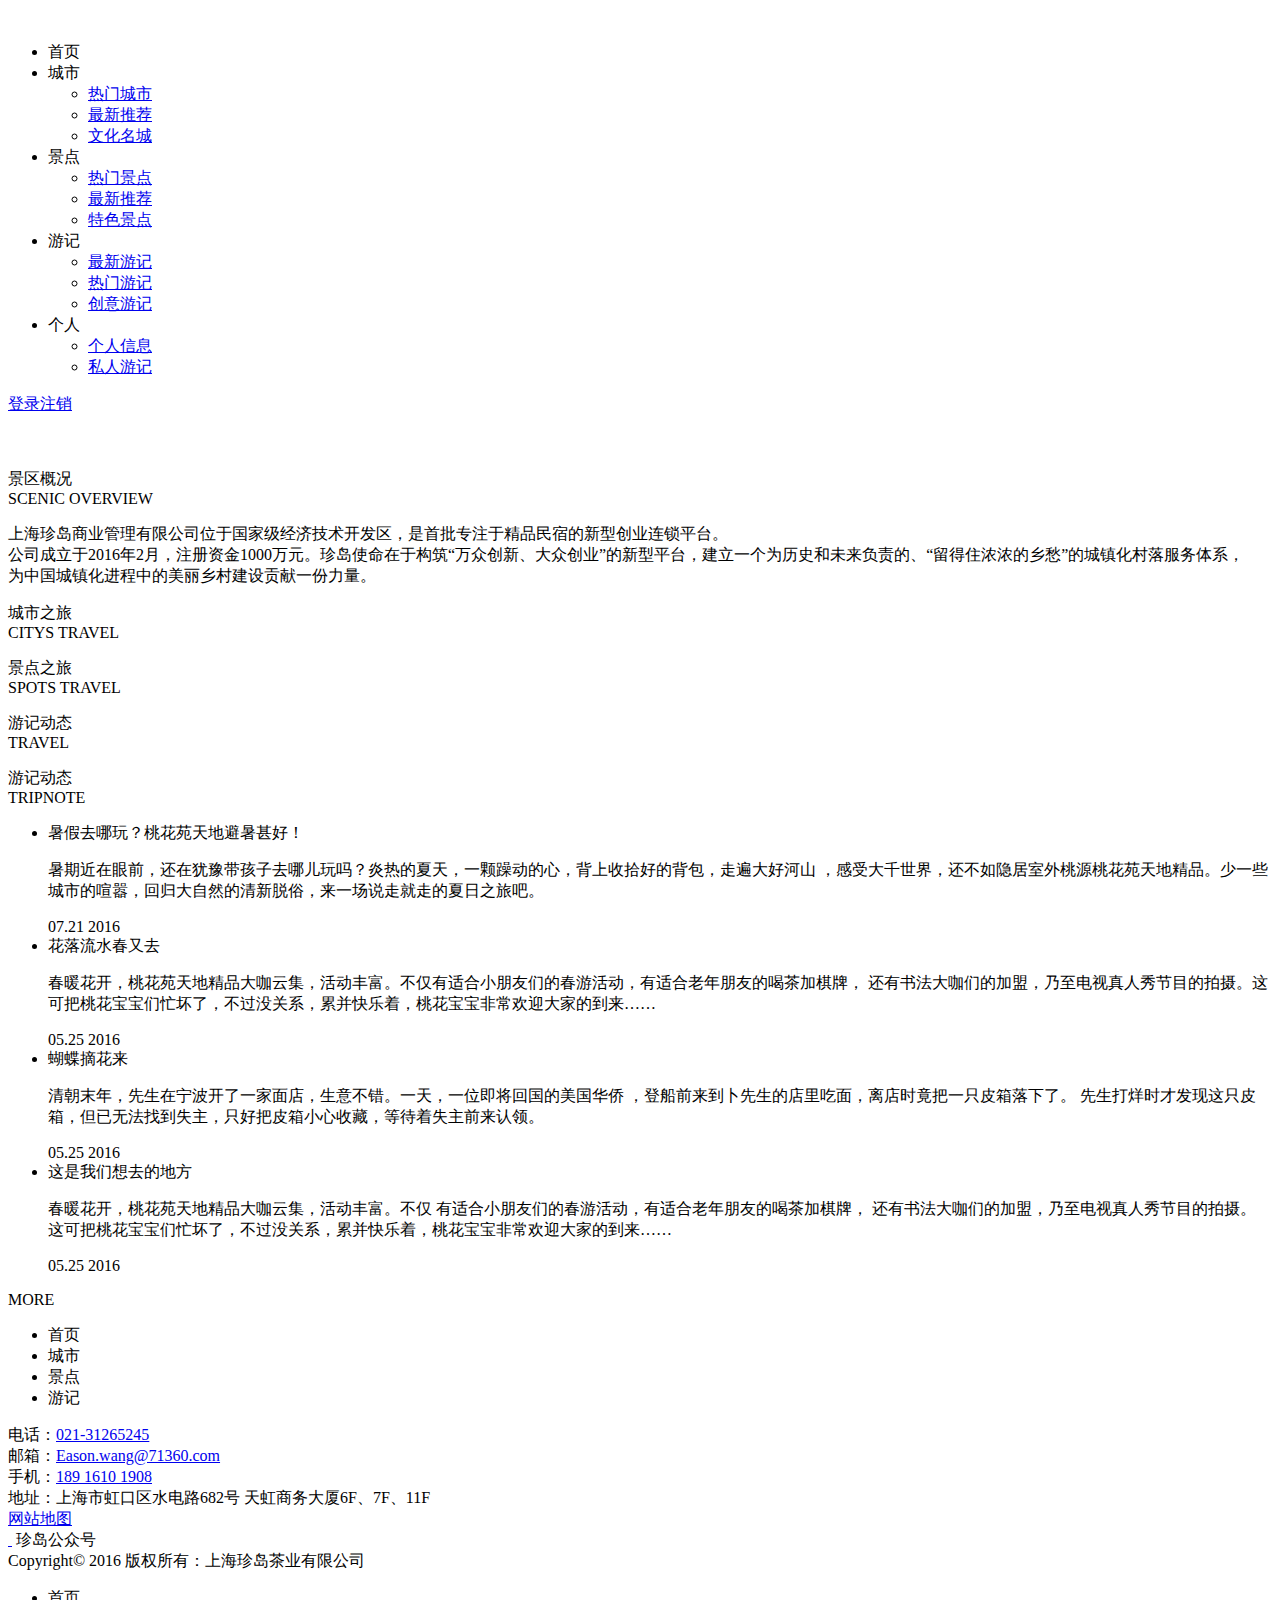
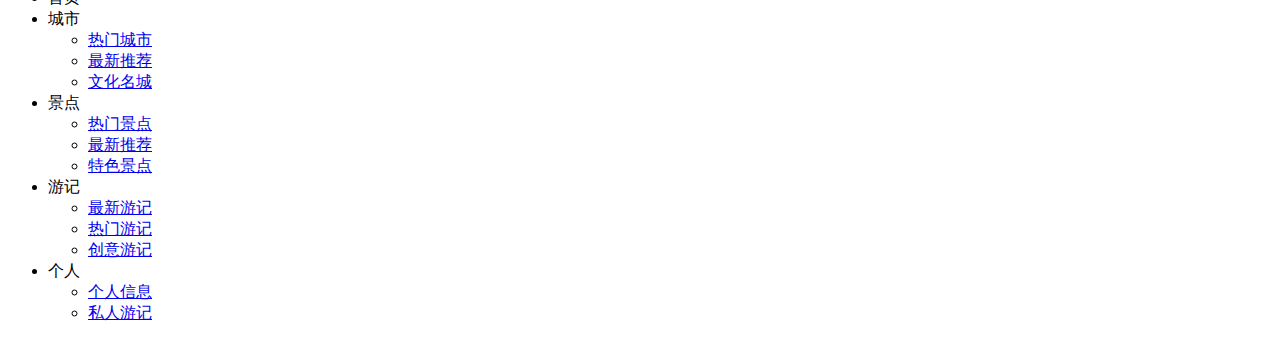
==== CROWN-BS-SYS-V1/src/main/webapp/WEB-INF/pages/index.html @ e6182999 "first commit bs project in eclipse" ====
<!DOCTYPE html>
<html>
<head>
	<meta charset="utf-8">
	<meta http-equiv="X-UA-Compatible" content="IE=edge" />
	<title>巴蜀旅行</title>
	<meta name="keywords" content="巴蜀旅行">
	<meta name="description" content="巴蜀旅行">
	<meta name="viewport" content="width=device-width, initial-scale=1, maximum-scale=1, user-scalable=no">
	<link rel="shortcut icon" href="images/favicon.ico">
	
	<!-- include main css -->
	<link rel="stylesheet" type="text/css" href="css/slick.css"/>	
	<link rel="stylesheet" type="text/css" href="css/bootstrap.css"/>
	<link rel="stylesheet" type="text/css" href="css/jquery.mmenu.all.css"/>
	<link rel="stylesheet" type="text/css" href="css/style.css"/>
	<link href="font-awesome-4.5.0/css/font-awesome.min.css" rel='stylesheet' type='text/css' media="all" />
	<link rel="stylesheet" type="text/css" href="css/animate.css"/>
	<script src="js/jquery-1.4.2.js"></script>
	<!--[if lt IE 9]>
    <script src="http://apps.bdimg.com/libs/html5shiv/r29/html5.min.js"></script>
    <script src="http://apps.bdimg.com/libs/respond.js/1.4.2/respond.min.js"></script>
    <![endif]-->
		<script>
		$(function(){
			
			$(".load_index").click(function(){
				location.href="doIndexUI.do";
			
			})
			
			$(".load_city").click(function(){
				location.href="city/doCityUI.do";
			})
			$(".load_spot").click(function(){
				location.href="spot/doSpotUI.do";
			})
			$(".load_travel").click(function(){
				location.href="travel/doTravelUI.do";
			})
			$(".load_user").click(function(){
				location.href="user/doUserUI.do";
			})
			
			
			$(".login").click(function(){
				location.href="doLogin.do";
			})
			$(".logout").click(function(){
				location.href="doLogin.do";
			})
			
					findTripObjects();
				//异步加载服务端数据，并将数据呈现在页面上
				function findTripObjects(){
					//1.定义请求的url
					//debugger
					var urls=new Array("http://localhost:8080/CROWN-BS-SYS-V1/city/findPageObjects.do",
						  	"http://localhost:8080/CROWN-BS-SYS-V1/spot/findPageObjects.do",
						  	"http://localhost:8080/CROWN-BS-SYS-V1/travel/findPageObjects.do");
					
					console.log(urls);
					//2.定义请求的参数
					//var params="pageCurrent=1";
					var n1=Math.floor(Math.random()*10+1);
					console.log(n1);
					var params={"pageCurrent":n1};
					console.log(params);
					//3.发送异步请求
					var url="";
					for (var j in urls){
					if(j==0){
						url=urls[0];
						console.log(url);
					$.ajax({//底层封装了XMLHttpRequest
						url:url,
						data:params,
						dataType:"json",
						success:function(result){
							console.log(result);
							var k=0;
							doHandleResponseResult(result,k);
						}//result为服务器响应的结果 （一般是响应文本，通过XMLHttpRequest创建的对象可以获得）
					});//ajax()为jquery 中定义异步请求参数
					}else if(j==1){
						url=urls[1];
						console.log(url);
					$.ajax({//底层封装了XMLHttpRequest
						url:url,
						data:params,
						dataType:"json",
						success:function(result){
							console.log(result);
							var l=1;
							doHandleResponseResult(result,l);
						}//result为服务器响应的结果 （一般是响应文本，通过XMLHttpRequest创建的对象可以获得）
					});//ajax()为jquery 中定义异步请求参数
					}else if(j==2){
						url=urls[2];
						console.log(url);
					$.ajax({//底层封装了XMLHttpRequest
						url:url,
						data:params,
						dataType:"json",
						success:function(result){
							console.log(result);
							var m=2;
							doHandleResponseResult(result,m);
						}//result为服务器响应的结果 （一般是响应文本，通过XMLHttpRequest创建的对象可以获得）
					});//ajax()为jquery 中定义异步请求参数
					}
						
						
					}
				}
				
				function doHandleResponseResult(result,k){
					if(result.state==1){
					//初始化当前页信息(将日志数据呈现在页面上)
					doSetTableBodyRows(result.data.records,result.data.pictureUrl,k);
					}else{
					  alert(result.message);
					}
				}
				
				function doSetTableBodyRows(records,pictureUrl,n){
					if(n==0){
						var tBody= $("#cityObject");	
						tBody.empty();//清空数据
					}else if(n==1){
						var tBody= $("#spotObject");
						tBody.empty();//清空数据
					}else if(n==2){
						var tBody= $("#travelObject");
						tBody.empty();//清空数据
					}
					//1.获取tbody对象，并清空
					/* var tBody= $("#cityObject");
					tBody.empty(); *///清空数据
					//2.迭代记录，将数据呈现在tbody中
					//for(var i=0;i<records.length;i++){}
					for(var i in records){
						//2.1构建tr对象
						var li = $("<li></li>")
						//2.2构建tds对象
						var lis = doCreateTds(records[i],pictureUrl,n);
						//2.3将td追加到tr中
						li.append(lis);
						//2.4将tr追加到tbody中
						tBody.append(li)
					}
				}
				function doCreateTds(row,pictureUrl,b){
					if(b==0){
						var lis ='<a href="court_travel.html">'+
						'<img style="width:100%" src="'+pictureUrl+'/static/lunbo/'+row.city_img+'" class="vcenter" alt="picture"/>'+
						'<i></i>'+
					'</a>'+
					'<a href="court_travel.html">'+row.city_name+'</a>'
					}else if(b==1){
						var lis ='<a href="court_travel.html">'+
						'<img style="width:100%" src="'+pictureUrl+'/static/jd_tp/'+row.imgname+'" class="vcenter" alt="picture"/>'+
						'<i></i>'+
					'</a>'+
					'<a href="court_travel.html">'+row.jdname+'</a>'
					}else if(b==2){
						var lis ='<a href="court_travel.html">'+
						'<img style="width:100%" src="'+pictureUrl+'/static/yj_tp/'+row.picture+'" class="vcenter" alt="picture"/>'+
						'<i></i>'+
					'</a>'+
					/* '<a class="travelPicture" href="court_travel.html">'+row.yj_name+'</a>' */
 					'<a class="travelPicture" href="court_travel.html"><marquee scrollAmount=2 width=80% onmouseover=stop() onmouseout=start()>'+row.yj_name+'</marquee></a>' 
					}
					return lis; 
				} 
			
		})
	</script>
	<style>
	#advertisement{
	max-width:1300px;
	
	}
	
	
	</style>
</head>
<body>
	<section id="advertisement"><a href="doIndexUI.do" class="active"><img alt="" src="images/picture/ggao.gif" style="position:fixed;bottom:0;z-index:10;width:100%"></a></section>
	
<div>
	
	<!--header-->
	<header class="header home_p">
	   <div class="container">
		   <div class="logo">
	   	   		<a href="doIndexUI.do"><img src="images/logo.png" alt="" /></a>
		   </div>
		   <a href="#mmenu" class="phone-nav"><i class="fa fa-list"></i></a>
		  <div class="logo_right">
		  	 <nav class="nav">
		   		<ul>    
		   			<li><a class="load_index active">首页</a></li>
		   			<li><a class="load_city">城市</a>
		   				<ul>
		   					<li><a href="court_travel.html">热门城市</a></li>  
		   					<li><a href="court_travel.html">最新推荐</a></li>
		   					<li><a href="court_travel.html">文化名城</a></li>
		   				</ul>
		   			</li>
		   			<li><a class="load_spot">景点</a>
		   				<ul>
		   					<li><a href="court_travel.html">热门景点</a></li>  
		   					<li><a href="court_travel.html">最新推荐</a></li>
		   					<li><a href="court_travel.html">特色景点</a></li>
		   				</ul>
		   			</li>
		   			<li><a class="load_travel">游记</a>
		   				<ul>
		   					<li><a href="court_travel.html">最新游记</a></li>  
		   					<li><a href="court_travel.html">热门游记</a></li>
		   					<li><a href="court_travel.html">创意游记</a></li>
		   				</ul>
		   			</li>
		   			<li><a class="load_user">个人</a>
		   				<ul>
		   					<li><a href="court_travel.html">个人信息</a></li>  
		   					<li><a href="court_travel.html">私人游记</a></li>
		   					
		   				</ul>
		   			</li>
		   			
		   		</ul>
		  	 </nav>
		  	 <div class="search">
		  	 	<!-- <span class="sea_x">
		  	 		<input type="" name="" id="" placeholder="请输入关键词">
		  	 		<i class="fa fa-search"></i>		  	
		  	 	</span> -->
		  	 	<span class="y_z">
		  	 		<a href="#" class="zh active login">登录</a><a href="#" class="en logout">注销</a>
		  	 		
		  	 	</span>
		  	 <!-- 	<span class="y_z">
		  	 		<input type="button" value="登录" id="login">
		  	 	</span>
		  	 	<span class="y_z">
		  	 		<input type="button" value="注销" id="logout">
		  	 	</span> -->
		  	 	
		  	 </div>
		  </div>
	   	
	   </div>
	</header>
			
	<!--banner  start-->
	<section class="banner">
	    <div><a href="doIndexUI.do"><img src="images/banner1.jpg" alt=""></a></div>
	    <div><a href="doIndexUI.do"><img src="images/banner1.jpg" alt=""></a></div>
	    <div><a href="doIndexUI.do"><img src="images/banner1.jpg" alt=""></a></div>
	</section>
	<!--banner end-->
	<div class="jqgk">
		<div class="contai">
			<div class="top_tit">
				<span class="span1"><a class="load_spot">景区概况</a></span><br />
				<span class="span2">SCENIC OVERVIEW</span>
			</div>
			<p class="wow bounceIn">
				上海珍岛商业管理有限公司位于国家级经济技术开发区，是首批专注于精品民宿的新型创业连锁平台。<br />
公司成立于2016年2月，注册资金1000万元。珍岛使命在于构筑“万众创新、大众创业”的新型平台，建立一个为历史和未来负责的、“留得住浓浓的乡愁”的城镇化村落服务体系，<br />
为中国城镇化进程中的美丽乡村建设贡献一份力量。
			</p>
			<div class="xia_x">
				<span class="img"></span>
			</div>
		</div>	
	</div>
	<div class="wyzl" id="wyzl1">
		<div class="top_tit">
			<span class="span1"><a class="load_city">城市之旅</a></span><br />
			<span class="span2">CITYS TRAVEL</span> 
		</div>
		<!-- <div id="citytrips">
		
		</div> -->
		<ul class="clearfix" id="cityObject"> 
		</ul>
	</div>
	<div class="wyzl">
		<div class="top_tit">
			<span class="span1"><a class="load_spot">景点之旅</a></span><br />
			<span class="span2">SPOTS TRAVEL</span> 
		</div>
		<ul class="clearfix" id="spotObject"> 
		</ul>
	</div>
	<div class="wyzl">
		<div class="top_tit">
			<span class="span1"><a class="load_travel">游记动态</a></span><br />
			<span class="span2">TRAVEL</span> 
		</div>
		<ul class="clearfix" id="travelObject"> 
		</ul>
	</div>
	<!--wyzl end-->
	
	<!--syzz end-->
	<div class="home_news">
		<div class="news_con">
			<div class="top_tit">
				<span class="span1"><a class="load_travel">游记动态</a></span><br />
				<span class="span2">TRIPNOTE</span>
			</div>
			<ul >
				<li class="clearfix wow bounceIn">
					<div class="news_left">
						<a class="load_travel">暑假去哪玩？桃花苑天地避暑甚好！</a>
						<p>
							暑期近在眼前，还在犹豫带孩子去哪儿玩吗？炎热的夏天，一颗躁动的心，背上收拾好的背包，走遍大好河山
							，感受大千世界，还不如隐居室外桃源桃花苑天地精品。少一些城市的喧嚣，回归大自然的清新脱俗，来一场说走就走的夏日之旅吧。
						</p>
					</div>
					<div class="news_right">
						<span>07.21</span>
						<time>2016</time>
					</div>
				</li>
				<li class="clearfix wow bounceIn">
					<div class="news_left">
						<a class="load_travel">花落流水春又去</a>
						<p>
							春暖花开，桃花苑天地精品大咖云集，活动丰富。不仅有适合小朋友们的春游活动，有适合老年朋友的喝茶加棋牌，
							还有书法大咖们的加盟，乃至电视真人秀节目的拍摄。这可把桃花宝宝们忙坏了，不过没关系，累并快乐着，桃花宝宝非常欢迎大家的到来……
						</p>
					</div>
					<div class="news_right">
						<span>05.25</span>
						<time>2016</time>
					</div>
				</li>
				<li class="clearfix">
					<div class="news_left">
						<a class="load_travel">蝴蝶摘花来</a>
						<p>
							清朝末年，先生在宁波开了一家面店，生意不错。一天，一位即将回国的美国华侨
							，登船前来到卜先生的店里吃面，离店时竟把一只皮箱落下了。
							先生打烊时才发现这只皮箱，但已无法找到失主，只好把皮箱小心收藏，等待着失主前来认领。
						</p>
					</div>
					<div class="news_right">
						<span>05.25</span>
						<time>2016</time>
					</div>
				</li>
				<li class="clearfix">
					<div class="news_left">
						<a class="load_travel">这是我们想去的地方</a>
						<p>
							春暖花开，桃花苑天地精品大咖云集，活动丰富。不仅
							有适合小朋友们的春游活动，有适合老年朋友的喝茶加棋牌，
							还有书法大咖们的加盟，乃至电视真人秀节目的拍摄。
							这可把桃花宝宝们忙坏了，不过没关系，累并快乐着，桃花宝宝非常欢迎大家的到来……
						</p>
					</div>
					<div class="news_right">
						<span>05.25</span>
						<time>2016</time>
					</div>
				</li>
			</ul>
			<a class="load_travel more">MORE</a>
		</div>
	</div>

	
 
    <!--footer  start-->
    <footer class="footer">
       <div class="footer_con">
       		<div class="con">
       			<div class="nei">
       				<div class="">
       					<ul class="di_nav clearfix">
			   			<li><a class="load_index active">首页</a></li>
			   			<li><a class="load_city">城市</a></li>
			   			<li><a class="load_spot">景点</a></li>
			   			<li><a class="load_travel">游记</a></li>
			   			</ul>
			   			<!-- <li><a href="feedback.html">留言中心</a></li>
			   			<li><a href="contact.html">联系我们</a></li>
	       				</ul>
	       				<div class="links">友情链接
	       					<ul>
	       						<li><a href="">百度文化</a></li>
					   			<li><a href="">新浪微博</a></li>
					   			<li><a href="">百度知道</a></li>
	       					</ul>
	       				</div> -->
       				</div>
       				<div class="clear"></div>
       				<div class="lian">
       					电话：<a href="tel:021-31265245">021-31265245</a><br />
						邮箱：<a href="mailto:Eason.wang@71360.com">Eason.wang@71360.com</a><br />
						手机：<a href="tel:189 1610 1908">189 1610 1908</a><br />
						地址：上海市虹口区水电路682号 天虹商务大厦6F、7F、11F<br />
						<a href="map.html">网站地图</a><br />
						<span> 
							<a href="http://www.71360.com/" target="_blank">
								<img src="images/yu.png" alt="" />
							</a>
							
							<span class="er_a">
								<img src="images/er.png" alt="" class="one_img"/> 
								珍岛公众号
								<img src="images/erwei.png" alt="" class="er_img"/>
							</span>
							
						</span> 	
       				</div>
       				
       			</div>
       		</div>
       		
       </div>
       <div class="copy">Copyright© 2016  版权所有：上海珍岛茶业有限公司</div>
	</footer>
    <!--footer  end-->

	<!--移动端  Mmenu-->
	<nav id="mmenu">
		
		<ul>
			
			<li>
				<a class="load_index active">首页</a>
			</li>
   			<li>
   				<a class="load_city">城市</a>
   				<ul>
   					<li>
   						<a href="court_travel.html">热门城市</a>
   					</li>  
   					<li>
   						<a href="court_travel.html">最新推荐</a>
   					</li>
   					<li>
   						<a href="court_travel.html">文化名城</a>
   					</li>
   				</ul>
		   	</li>
   			<li><a class="load_spot">景点</a>
   				<ul>
   					<li>
   						<a href="court_travel.html">热门景点</a>
   					</li>  
   					<li>
   						<a href="court_travel.html">最新推荐</a>
   					</li>
   					<li>
   						<a href="court_travel.html">特色景点</a>
   					</li>
   				</ul>
   			</li>
   			<li><a class="load_travel">游记</a>
   				<ul>
   					<li>
   						<a href="court_travel.html">最新游记</a>
   					</li>  
   					<li>
   						<a href="court_travel.html">热门游记</a>
   					</li>
   					<li>
   						<a href="court_travel.html">创意游记</a>
   					</li>
   				</ul>
   			</li>
   			<li><a class="load_user">个人</a>
   				<ul>
   					<li>
   						<a href="court_travel.html">个人信息</a>
   					</li>  
   					<li>
   						<a href="court_travel.html">私人游记</a>
   					</li>
   					
   				</ul>
   			</li>
			 
		</ul>
	</nav>	
		
</div>	

<!--Include Js-->
<script src="http://apps.bdimg.com/libs/jquery/1.8.3/jquery.min.js" type="text/javascript" charset="utf-8"></script>

<!--移动端导航-->
<script src="js/jquery.mmenu.all.min.js" type="text/javascript" charset="utf-8"></script>



<!--slick-->
<script src="js/slick.min.js" type="text/javascript" charset="utf-8"></script>
<script src="js/wow.js" type="text/javascript" charset="utf-8"></script>

<!--placeholder-->
<script src="js/jquery.placeholder.min.js" type="text/javascript" charset="utf-8"></script>
<script type="text/javascript">
	$(function(){ $('input, textarea').placeholder(); });
</script>
<script src="js/public.js" type="text/javascript" charset="utf-8"></script>
<!--<script src="//cdn.bootcss.com/bootstrap/3.3.5/js/bootstrap.min.js"></script>-->

</body>
</html>
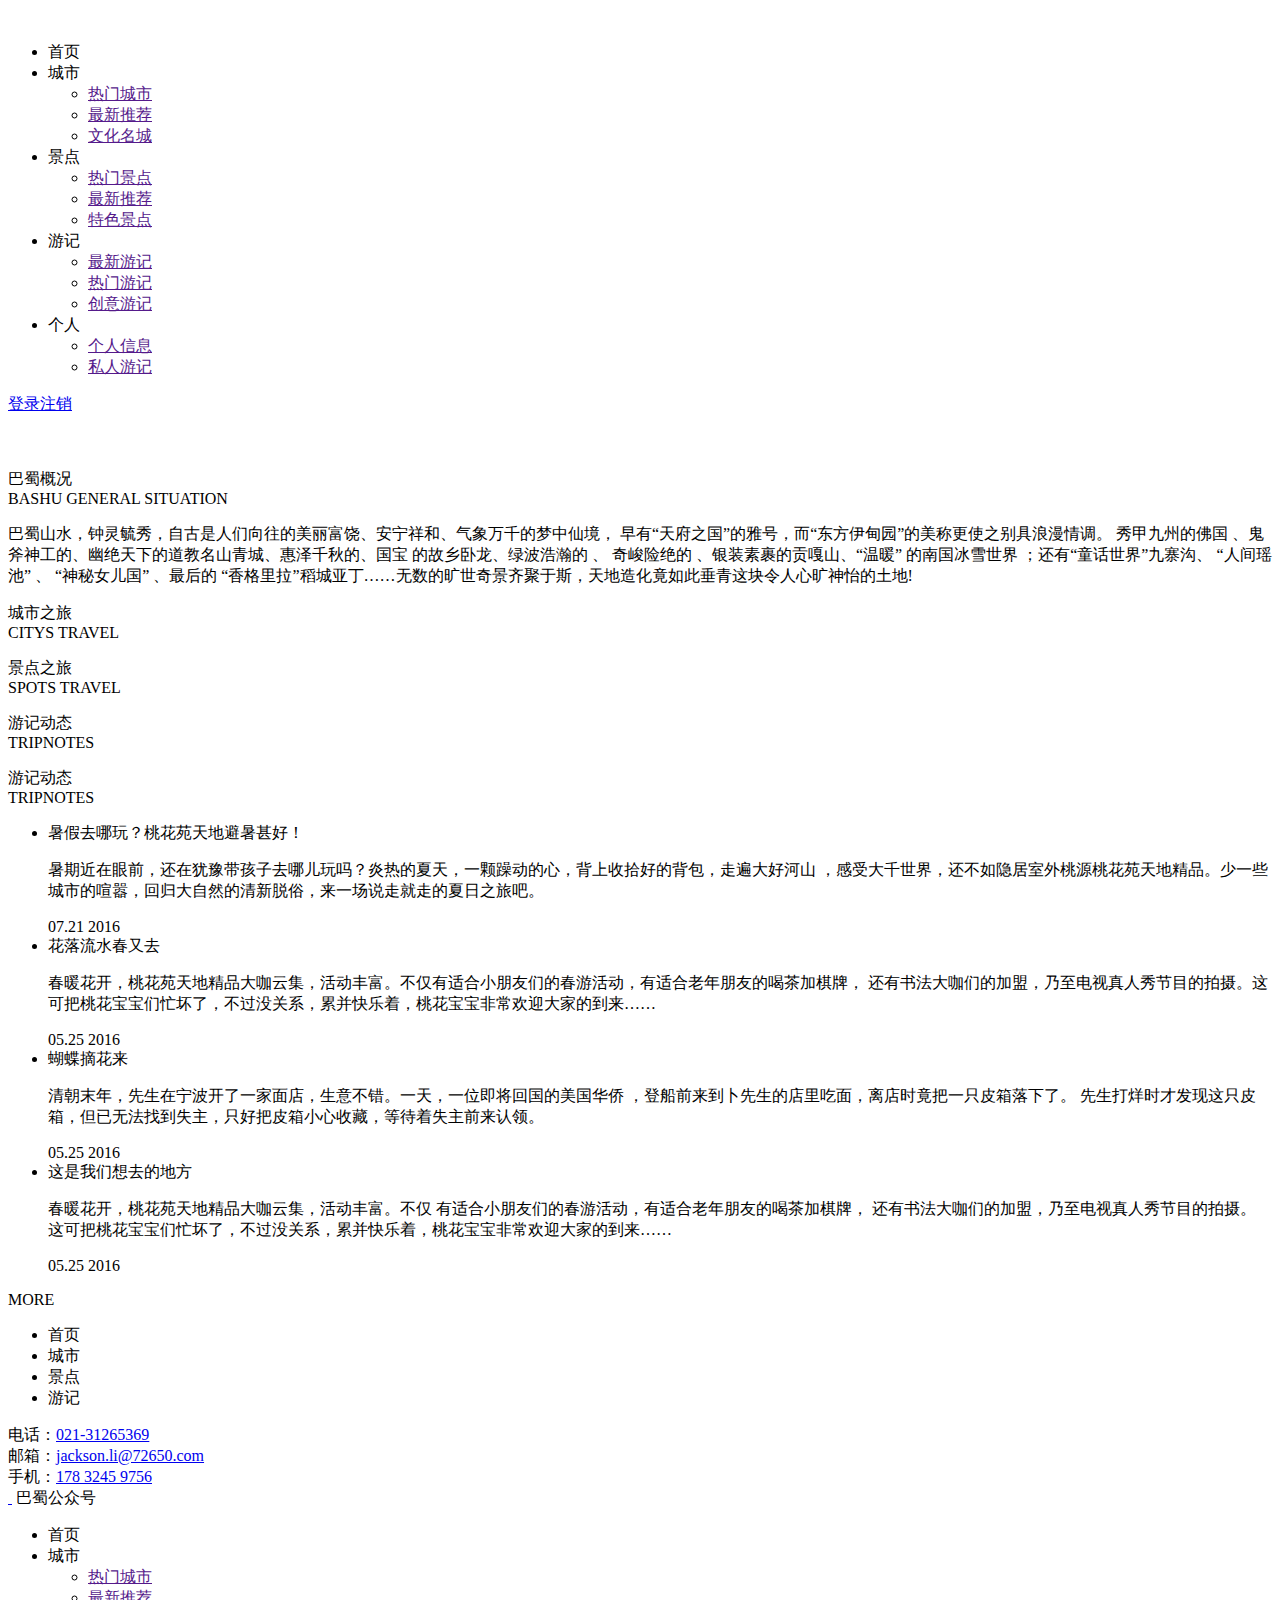
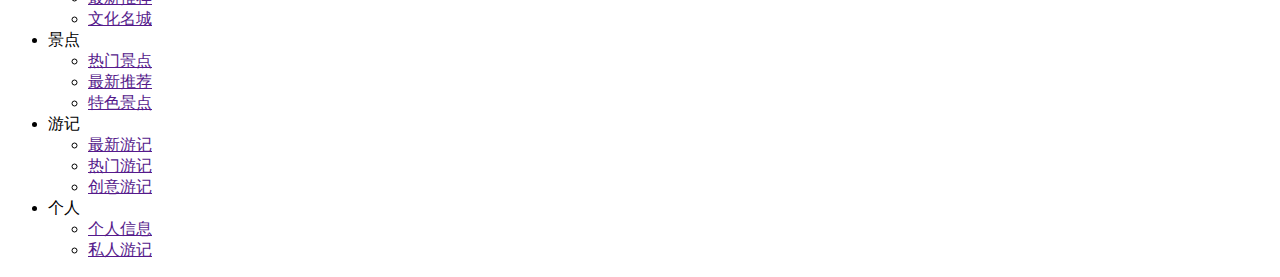
==== commit f31a00a4: "提交,本次主要是对各个a标签跳转进行了补全,全部能实现跳转,以及完善了四个详情页面和增加了部分图片,共计改动38处左右" ====
--- a/CROWN-BS-SYS-V1/src/main/webapp/WEB-INF/pages/index.html
+++ b/CROWN-BS-SYS-V1/src/main/webapp/WEB-INF/pages/index.html
@@ -44,10 +44,10 @@
 			
 			
 			$(".login").click(function(){
-				location.href="doLogin.do";
+				location.href="doLoginUI.do";
 			})
 			$(".logout").click(function(){
-				location.href="doLogin.do";
+				location.href="doLogout.do";
 			})
 			
 					findTripObjects();
@@ -62,16 +62,17 @@
 					console.log(urls);
 					//2.定义请求的参数
 					//var params="pageCurrent=1";
-					var n1=Math.floor(Math.random()*10+1);
-					console.log(n1);
-					var params={"pageCurrent":n1};
-					console.log(params);
+					/* var n1=Math.floor(Math.random()*10+1);
+					console.log(n1); */
+					/* var params={"pageCurrent":1,"sheng_name":"四川"}; */
+					/* console.log(params); */
 					//3.发送异步请求
 					var url="";
 					for (var j in urls){
 					if(j==0){
 						url=urls[0];
 						console.log(url);
+						var params={"pageCurrent":1,"sheng_name":"四川"};
 					$.ajax({//底层封装了XMLHttpRequest
 						url:url,
 						data:params,
@@ -85,6 +86,7 @@
 					}else if(j==1){
 						url=urls[1];
 						console.log(url);
+						var params={"pageCurrent":1};
 					$.ajax({//底层封装了XMLHttpRequest
 						url:url,
 						data:params,
@@ -98,6 +100,7 @@
 					}else if(j==2){
 						url=urls[2];
 						console.log(url);
+						var params={"pageCurrent":1};
 					$.ajax({//底层封装了XMLHttpRequest
 						url:url,
 						data:params,
@@ -152,24 +155,24 @@
 				}
 				function doCreateTds(row,pictureUrl,b){
 					if(b==0){
-						var lis ='<a href="court_travel.html">'+
+						var lis ='<a href="city/doCityDetail.do?id='+row.id+'">'+
 						'<img style="width:100%" src="'+pictureUrl+'/static/lunbo/'+row.city_img+'" class="vcenter" alt="picture"/>'+
 						'<i></i>'+
 					'</a>'+
-					'<a href="court_travel.html">'+row.city_name+'</a>'
+					'<a href="city/doCityDetail.do?id='+row.id+'">'+row.city_name+'</a>'
 					}else if(b==1){
-						var lis ='<a href="court_travel.html">'+
+						var lis ='<a href="spot/doSpotDetail.do?id='+row.id+'">'+
 						'<img style="width:100%" src="'+pictureUrl+'/static/jd_tp/'+row.imgname+'" class="vcenter" alt="picture"/>'+
 						'<i></i>'+
 					'</a>'+
-					'<a href="court_travel.html">'+row.jdname+'</a>'
+					'<a href="spot/doSpotDetail.do?id='+row.id+'">'+row.jdname+'</a>'
 					}else if(b==2){
-						var lis ='<a href="court_travel.html">'+
+						var lis ='<a href="travel/doTravelDetail.do?id='+row.id+'">'+
 						'<img style="width:100%" src="'+pictureUrl+'/static/yj_tp/'+row.picture+'" class="vcenter" alt="picture"/>'+
 						'<i></i>'+
 					'</a>'+
 					/* '<a class="travelPicture" href="court_travel.html">'+row.yj_name+'</a>' */
- 					'<a class="travelPicture" href="court_travel.html"><marquee scrollAmount=2 width=80% onmouseover=stop() onmouseout=start()>'+row.yj_name+'</marquee></a>' 
+ 					'<a href="travel/doTravelDetail.do?id='+row.id+'"><marquee scrollAmount=2 width=80% onmouseover=stop() onmouseout=start()>'+row.yj_name+'</marquee></a>' 
 					}
 					return lis; 
 				} 
@@ -203,29 +206,29 @@
 		   			<li><a class="load_index active">首页</a></li>
 		   			<li><a class="load_city">城市</a>
 		   				<ul>
-		   					<li><a href="court_travel.html">热门城市</a></li>  
-		   					<li><a href="court_travel.html">最新推荐</a></li>
-		   					<li><a href="court_travel.html">文化名城</a></li>
+		   					<li><a href="">热门城市</a></li>  
+		   					<li><a href="">最新推荐</a></li>
+		   					<li><a href="">文化名城</a></li>
 		   				</ul>
 		   			</li>
 		   			<li><a class="load_spot">景点</a>
 		   				<ul>
-		   					<li><a href="court_travel.html">热门景点</a></li>  
-		   					<li><a href="court_travel.html">最新推荐</a></li>
-		   					<li><a href="court_travel.html">特色景点</a></li>
+		   					<li><a href="">热门景点</a></li>  
+		   					<li><a href="">最新推荐</a></li>
+		   					<li><a href="">特色景点</a></li>
 		   				</ul>
 		   			</li>
 		   			<li><a class="load_travel">游记</a>
 		   				<ul>
-		   					<li><a href="court_travel.html">最新游记</a></li>  
-		   					<li><a href="court_travel.html">热门游记</a></li>
-		   					<li><a href="court_travel.html">创意游记</a></li>
+		   					<li><a href="">最新游记</a></li>  
+		   					<li><a href="">热门游记</a></li>
+		   					<li><a href="">创意游记</a></li>
 		   				</ul>
 		   			</li>
 		   			<li><a class="load_user">个人</a>
 		   				<ul>
-		   					<li><a href="court_travel.html">个人信息</a></li>  
-		   					<li><a href="court_travel.html">私人游记</a></li>
+		   					<li><a href="">个人信息</a></li>  
+		   					<li><a href="">私人游记</a></li>
 		   					
 		   				</ul>
 		   			</li>
@@ -264,13 +267,15 @@
 	<div class="jqgk">
 		<div class="contai">
 			<div class="top_tit">
-				<span class="span1"><a class="load_spot">景区概况</a></span><br />
-				<span class="span2">SCENIC OVERVIEW</span>
+				<span class="span1"><a class="load_spot">巴蜀概况</a></span><br />
+				<span class="span2">BASHU GENERAL SITUATION</span>
 			</div>
 			<p class="wow bounceIn">
-				上海珍岛商业管理有限公司位于国家级经济技术开发区，是首批专注于精品民宿的新型创业连锁平台。<br />
-公司成立于2016年2月，注册资金1000万元。珍岛使命在于构筑“万众创新、大众创业”的新型平台，建立一个为历史和未来负责的、“留得住浓浓的乡愁”的城镇化村落服务体系，<br />
-为中国城镇化进程中的美丽乡村建设贡献一份力量。
+				巴蜀山水，钟灵毓秀，自古是人们向往的美丽富饶、安宁祥和、气象万千的梦中仙境，
+				早有“天府之国”的雅号，而“东方伊甸园”的美称更使之别具浪漫情调。
+				秀甲九州的佛国 、鬼斧神工的、幽绝天下的道教名山青城、惠泽千秋的、国宝 的故乡卧龙、绿波浩瀚的 、
+				奇峻险绝的 、银装素裹的贡嘎山、“温暖” 的南国冰雪世界 ；还有“童话世界”九寨沟、 “人间瑶池” 、
+				“神秘女儿国” 、最后的 “香格里拉”稻城亚丁……无数的旷世奇景齐聚于斯，天地造化竟如此垂青这块令人心旷神怡的土地!
 			</p>
 			<div class="xia_x">
 				<span class="img"></span>
@@ -299,7 +304,7 @@
 	<div class="wyzl">
 		<div class="top_tit">
 			<span class="span1"><a class="load_travel">游记动态</a></span><br />
-			<span class="span2">TRAVEL</span> 
+			<span class="span2">TRIPNOTES</span> 
 		</div>
 		<ul class="clearfix" id="travelObject"> 
 		</ul>
@@ -311,7 +316,7 @@
 		<div class="news_con">
 			<div class="top_tit">
 				<span class="span1"><a class="load_travel">游记动态</a></span><br />
-				<span class="span2">TRIPNOTE</span>
+				<span class="span2">TRIPNOTES</span>
 			</div>
 			<ul >
 				<li class="clearfix wow bounceIn">
@@ -401,11 +406,11 @@
        				</div>
        				<div class="clear"></div>
        				<div class="lian">
-       					电话：<a href="tel:021-31265245">021-31265245</a><br />
-						邮箱：<a href="mailto:Eason.wang@71360.com">Eason.wang@71360.com</a><br />
-						手机：<a href="tel:189 1610 1908">189 1610 1908</a><br />
-						地址：上海市虹口区水电路682号 天虹商务大厦6F、7F、11F<br />
-						<a href="map.html">网站地图</a><br />
+       					电话：<a href="tel:021-31265369">021-31265369</a><br />
+						邮箱：<a href="mailto:jackson.li@72650.com">jackson.li@72650.com</a><br />
+						手机：<a href="tel:17832459756">178 3245 9756</a><br />
+					<!-- 	地址：上海市虹口区水电路682号 天虹商务大厦6F、7F、11F<br /> -->
+						<!-- <a href="map.html">网站地图</a><br /> -->
 						<span> 
 							<a href="http://www.71360.com/" target="_blank">
 								<img src="images/yu.png" alt="" />
@@ -413,7 +418,7 @@
 							
 							<span class="er_a">
 								<img src="images/er.png" alt="" class="one_img"/> 
-								珍岛公众号
+								巴蜀公众号
 								<img src="images/erwei.png" alt="" class="er_img"/>
 							</span>
 							
@@ -424,7 +429,7 @@
        		</div>
        		
        </div>
-       <div class="copy">Copyright© 2016  版权所有：上海珍岛茶业有限公司</div>
+       <!-- <div class="copy">Copyright© 2016  版权所有：上海珍岛茶业有限公司</div> -->
 	</footer>
     <!--footer  end-->
 
@@ -440,49 +445,49 @@
    				<a class="load_city">城市</a>
    				<ul>
    					<li>
-   						<a href="court_travel.html">热门城市</a>
+   						<a href="">热门城市</a>
    					</li>  
    					<li>
-   						<a href="court_travel.html">最新推荐</a>
-   					</li>
-   					<li>
-   						<a href="court_travel.html">文化名城</a>
+   						<a href="">最新推荐</a>
+   					</li>
+   					<li>
+   						<a href="">文化名城</a>
    					</li>
    				</ul>
 		   	</li>
    			<li><a class="load_spot">景点</a>
    				<ul>
    					<li>
-   						<a href="court_travel.html">热门景点</a>
+   						<a href="">热门景点</a>
    					</li>  
    					<li>
-   						<a href="court_travel.html">最新推荐</a>
-   					</li>
-   					<li>
-   						<a href="court_travel.html">特色景点</a>
+   						<a href="">最新推荐</a>
+   					</li>
+   					<li>
+   						<a href="">特色景点</a>
    					</li>
    				</ul>
    			</li>
    			<li><a class="load_travel">游记</a>
    				<ul>
    					<li>
-   						<a href="court_travel.html">最新游记</a>
+   						<a href="">最新游记</a>
    					</li>  
    					<li>
-   						<a href="court_travel.html">热门游记</a>
-   					</li>
-   					<li>
-   						<a href="court_travel.html">创意游记</a>
+   						<a href="">热门游记</a>
+   					</li>
+   					<li>
+   						<a href="">创意游记</a>
    					</li>
    				</ul>
    			</li>
    			<li><a class="load_user">个人</a>
    				<ul>
    					<li>
-   						<a href="court_travel.html">个人信息</a>
+   						<a href="">个人信息</a>
    					</li>  
    					<li>
-   						<a href="court_travel.html">私人游记</a>
+   						<a href="">私人游记</a>
    					</li>
    					
    				</ul>
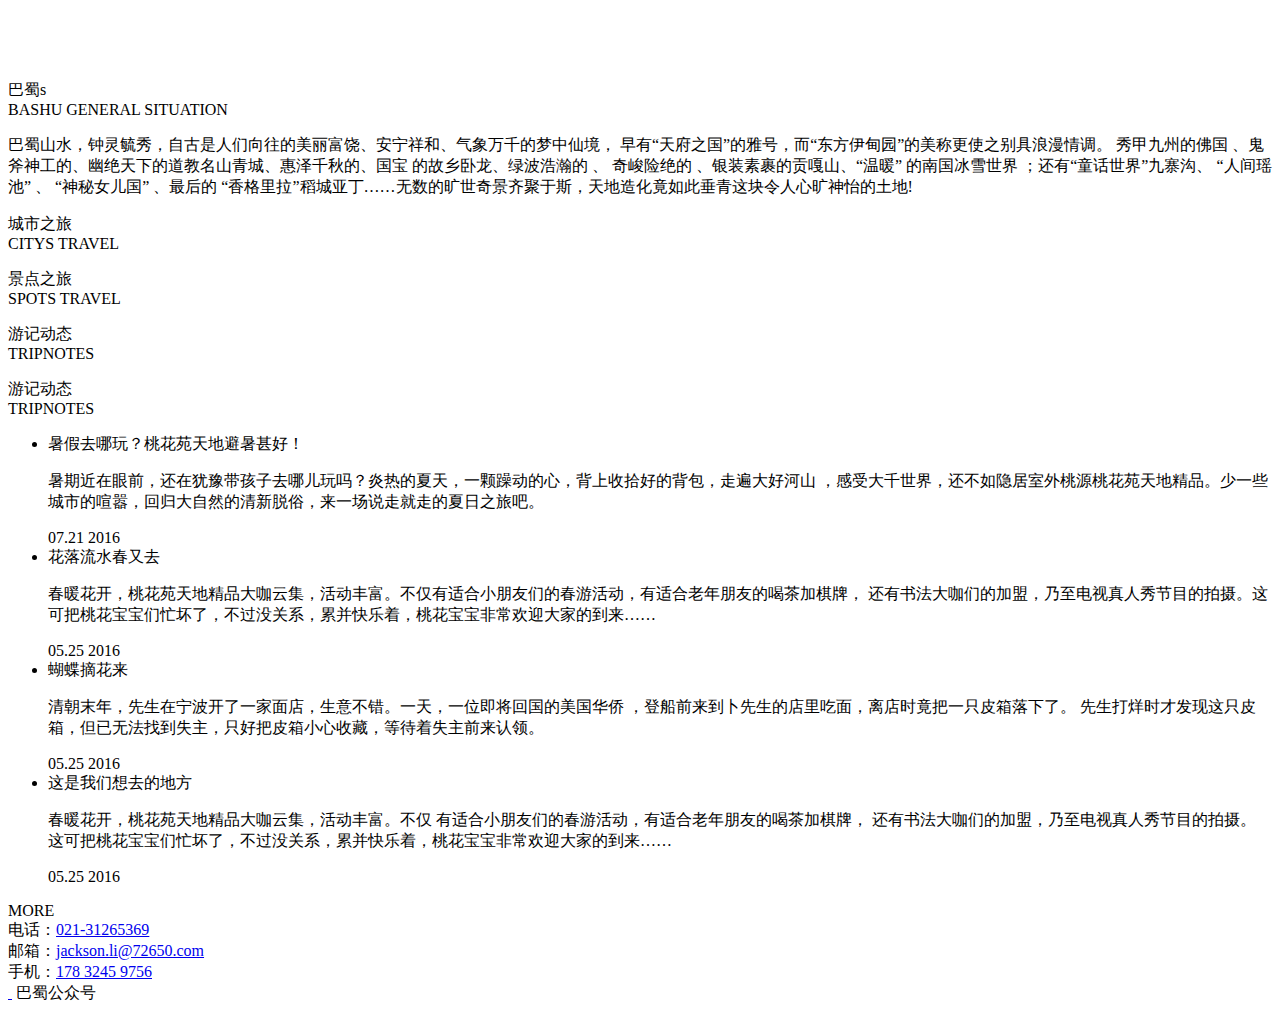
==== commit 15ad33f0: "提交一下V1" ====
--- a/CROWN-BS-SYS-V1/src/main/webapp/WEB-INF/pages/index.html
+++ b/CROWN-BS-SYS-V1/src/main/webapp/WEB-INF/pages/index.html
@@ -1,522 +1,529 @@
-<!DOCTYPE html>
-<html>
-<head>
-	<meta charset="utf-8">
-	<meta http-equiv="X-UA-Compatible" content="IE=edge" />
-	<title>巴蜀旅行</title>
-	<meta name="keywords" content="巴蜀旅行">
-	<meta name="description" content="巴蜀旅行">
-	<meta name="viewport" content="width=device-width, initial-scale=1, maximum-scale=1, user-scalable=no">
-	<link rel="shortcut icon" href="images/favicon.ico">
-	
-	<!-- include main css -->
-	<link rel="stylesheet" type="text/css" href="css/slick.css"/>	
-	<link rel="stylesheet" type="text/css" href="css/bootstrap.css"/>
-	<link rel="stylesheet" type="text/css" href="css/jquery.mmenu.all.css"/>
-	<link rel="stylesheet" type="text/css" href="css/style.css"/>
-	<link href="font-awesome-4.5.0/css/font-awesome.min.css" rel='stylesheet' type='text/css' media="all" />
-	<link rel="stylesheet" type="text/css" href="css/animate.css"/>
-	<script src="js/jquery-1.4.2.js"></script>
-	<!--[if lt IE 9]>
-    <script src="http://apps.bdimg.com/libs/html5shiv/r29/html5.min.js"></script>
-    <script src="http://apps.bdimg.com/libs/respond.js/1.4.2/respond.min.js"></script>
-    <![endif]-->
-		<script>
-		$(function(){
-			
-			$(".load_index").click(function(){
-				location.href="doIndexUI.do";
-			
-			})
-			
-			$(".load_city").click(function(){
-				location.href="city/doCityUI.do";
-			})
-			$(".load_spot").click(function(){
-				location.href="spot/doSpotUI.do";
-			})
-			$(".load_travel").click(function(){
-				location.href="travel/doTravelUI.do";
-			})
-			$(".load_user").click(function(){
-				location.href="user/doUserUI.do";
-			})
-			
-			
-			$(".login").click(function(){
-				location.href="doLoginUI.do";
-			})
-			$(".logout").click(function(){
-				location.href="doLogout.do";
-			})
-			
-					findTripObjects();
-				//异步加载服务端数据，并将数据呈现在页面上
-				function findTripObjects(){
-					//1.定义请求的url
-					//debugger
-					var urls=new Array("http://localhost:8080/CROWN-BS-SYS-V1/city/findPageObjects.do",
-						  	"http://localhost:8080/CROWN-BS-SYS-V1/spot/findPageObjects.do",
-						  	"http://localhost:8080/CROWN-BS-SYS-V1/travel/findPageObjects.do");
-					
-					console.log(urls);
-					//2.定义请求的参数
-					//var params="pageCurrent=1";
-					/* var n1=Math.floor(Math.random()*10+1);
-					console.log(n1); */
-					/* var params={"pageCurrent":1,"sheng_name":"四川"}; */
-					/* console.log(params); */
-					//3.发送异步请求
-					var url="";
-					for (var j in urls){
-					if(j==0){
-						url=urls[0];
-						console.log(url);
-						var params={"pageCurrent":1,"sheng_name":"四川"};
-					$.ajax({//底层封装了XMLHttpRequest
-						url:url,
-						data:params,
-						dataType:"json",
-						success:function(result){
-							console.log(result);
-							var k=0;
-							doHandleResponseResult(result,k);
-						}//result为服务器响应的结果 （一般是响应文本，通过XMLHttpRequest创建的对象可以获得）
-					});//ajax()为jquery 中定义异步请求参数
-					}else if(j==1){
-						url=urls[1];
-						console.log(url);
-						var params={"pageCurrent":1};
-					$.ajax({//底层封装了XMLHttpRequest
-						url:url,
-						data:params,
-						dataType:"json",
-						success:function(result){
-							console.log(result);
-							var l=1;
-							doHandleResponseResult(result,l);
-						}//result为服务器响应的结果 （一般是响应文本，通过XMLHttpRequest创建的对象可以获得）
-					});//ajax()为jquery 中定义异步请求参数
-					}else if(j==2){
-						url=urls[2];
-						console.log(url);
-						var params={"pageCurrent":1};
-					$.ajax({//底层封装了XMLHttpRequest
-						url:url,
-						data:params,
-						dataType:"json",
-						success:function(result){
-							console.log(result);
-							var m=2;
-							doHandleResponseResult(result,m);
-						}//result为服务器响应的结果 （一般是响应文本，通过XMLHttpRequest创建的对象可以获得）
-					});//ajax()为jquery 中定义异步请求参数
-					}
-						
-						
-					}
-				}
-				
-				function doHandleResponseResult(result,k){
-					if(result.state==1){
-					//初始化当前页信息(将日志数据呈现在页面上)
-					doSetTableBodyRows(result.data.records,result.data.pictureUrl,k);
-					}else{
-					  alert(result.message);
-					}
-				}
-				
-				function doSetTableBodyRows(records,pictureUrl,n){
-					if(n==0){
-						var tBody= $("#cityObject");	
-						tBody.empty();//清空数据
-					}else if(n==1){
-						var tBody= $("#spotObject");
-						tBody.empty();//清空数据
-					}else if(n==2){
-						var tBody= $("#travelObject");
-						tBody.empty();//清空数据
-					}
-					//1.获取tbody对象，并清空
-					/* var tBody= $("#cityObject");
-					tBody.empty(); *///清空数据
-					//2.迭代记录，将数据呈现在tbody中
-					//for(var i=0;i<records.length;i++){}
-					for(var i in records){
-						//2.1构建tr对象
-						var li = $("<li></li>")
-						//2.2构建tds对象
-						var lis = doCreateTds(records[i],pictureUrl,n);
-						//2.3将td追加到tr中
-						li.append(lis);
-						//2.4将tr追加到tbody中
-						tBody.append(li)
-					}
-				}
-				function doCreateTds(row,pictureUrl,b){
-					if(b==0){
-						var lis ='<a href="city/doCityDetail.do?id='+row.id+'">'+
-						'<img style="width:100%" src="'+pictureUrl+'/static/lunbo/'+row.city_img+'" class="vcenter" alt="picture"/>'+
-						'<i></i>'+
-					'</a>'+
-					'<a href="city/doCityDetail.do?id='+row.id+'">'+row.city_name+'</a>'
-					}else if(b==1){
-						var lis ='<a href="spot/doSpotDetail.do?id='+row.id+'">'+
-						'<img style="width:100%" src="'+pictureUrl+'/static/jd_tp/'+row.imgname+'" class="vcenter" alt="picture"/>'+
-						'<i></i>'+
-					'</a>'+
-					'<a href="spot/doSpotDetail.do?id='+row.id+'">'+row.jdname+'</a>'
-					}else if(b==2){
-						var lis ='<a href="travel/doTravelDetail.do?id='+row.id+'">'+
-						'<img style="width:100%" src="'+pictureUrl+'/static/yj_tp/'+row.picture+'" class="vcenter" alt="picture"/>'+
-						'<i></i>'+
-					'</a>'+
-					/* '<a class="travelPicture" href="court_travel.html">'+row.yj_name+'</a>' */
- 					'<a href="travel/doTravelDetail.do?id='+row.id+'"><marquee scrollAmount=2 width=80% onmouseover=stop() onmouseout=start()>'+row.yj_name+'</marquee></a>' 
-					}
-					return lis; 
-				} 
-			
-		})
-	</script>
-	<style>
-	#advertisement{
-	max-width:1300px;
-	
-	}
-	
-	
-	</style>
-</head>
-<body>
-	<section id="advertisement"><a href="doIndexUI.do" class="active"><img alt="" src="images/picture/ggao.gif" style="position:fixed;bottom:0;z-index:10;width:100%"></a></section>
-	
-<div>
-	
-	<!--header-->
-	<header class="header home_p">
-	   <div class="container">
-		   <div class="logo">
-	   	   		<a href="doIndexUI.do"><img src="images/logo.png" alt="" /></a>
-		   </div>
-		   <a href="#mmenu" class="phone-nav"><i class="fa fa-list"></i></a>
-		  <div class="logo_right">
-		  	 <nav class="nav">
-		   		<ul>    
-		   			<li><a class="load_index active">首页</a></li>
-		   			<li><a class="load_city">城市</a>
-		   				<ul>
-		   					<li><a href="">热门城市</a></li>  
-		   					<li><a href="">最新推荐</a></li>
-		   					<li><a href="">文化名城</a></li>
-		   				</ul>
-		   			</li>
-		   			<li><a class="load_spot">景点</a>
-		   				<ul>
-		   					<li><a href="">热门景点</a></li>  
-		   					<li><a href="">最新推荐</a></li>
-		   					<li><a href="">特色景点</a></li>
-		   				</ul>
-		   			</li>
-		   			<li><a class="load_travel">游记</a>
-		   				<ul>
-		   					<li><a href="">最新游记</a></li>  
-		   					<li><a href="">热门游记</a></li>
-		   					<li><a href="">创意游记</a></li>
-		   				</ul>
-		   			</li>
-		   			<li><a class="load_user">个人</a>
-		   				<ul>
-		   					<li><a href="">个人信息</a></li>  
-		   					<li><a href="">私人游记</a></li>
-		   					
-		   				</ul>
-		   			</li>
-		   			
-		   		</ul>
-		  	 </nav>
-		  	 <div class="search">
-		  	 	<!-- <span class="sea_x">
-		  	 		<input type="" name="" id="" placeholder="请输入关键词">
-		  	 		<i class="fa fa-search"></i>		  	
-		  	 	</span> -->
-		  	 	<span class="y_z">
-		  	 		<a href="#" class="zh active login">登录</a><a href="#" class="en logout">注销</a>
-		  	 		
-		  	 	</span>
-		  	 <!-- 	<span class="y_z">
-		  	 		<input type="button" value="登录" id="login">
-		  	 	</span>
-		  	 	<span class="y_z">
-		  	 		<input type="button" value="注销" id="logout">
-		  	 	</span> -->
-		  	 	
-		  	 </div>
-		  </div>
-	   	
-	   </div>
-	</header>
-			
-	<!--banner  start-->
-	<section class="banner">
-	    <div><a href="doIndexUI.do"><img src="images/banner1.jpg" alt=""></a></div>
-	    <div><a href="doIndexUI.do"><img src="images/banner1.jpg" alt=""></a></div>
-	    <div><a href="doIndexUI.do"><img src="images/banner1.jpg" alt=""></a></div>
-	</section>
-	<!--banner end-->
-	<div class="jqgk">
-		<div class="contai">
-			<div class="top_tit">
-				<span class="span1"><a class="load_spot">巴蜀概况</a></span><br />
-				<span class="span2">BASHU GENERAL SITUATION</span>
-			</div>
-			<p class="wow bounceIn">
-				巴蜀山水，钟灵毓秀，自古是人们向往的美丽富饶、安宁祥和、气象万千的梦中仙境，
-				早有“天府之国”的雅号，而“东方伊甸园”的美称更使之别具浪漫情调。
-				秀甲九州的佛国 、鬼斧神工的、幽绝天下的道教名山青城、惠泽千秋的、国宝 的故乡卧龙、绿波浩瀚的 、
-				奇峻险绝的 、银装素裹的贡嘎山、“温暖” 的南国冰雪世界 ；还有“童话世界”九寨沟、 “人间瑶池” 、
-				“神秘女儿国” 、最后的 “香格里拉”稻城亚丁……无数的旷世奇景齐聚于斯，天地造化竟如此垂青这块令人心旷神怡的土地!
-			</p>
-			<div class="xia_x">
-				<span class="img"></span>
-			</div>
-		</div>	
-	</div>
-	<div class="wyzl" id="wyzl1">
-		<div class="top_tit">
-			<span class="span1"><a class="load_city">城市之旅</a></span><br />
-			<span class="span2">CITYS TRAVEL</span> 
-		</div>
-		<!-- <div id="citytrips">
-		
-		</div> -->
-		<ul class="clearfix" id="cityObject"> 
-		</ul>
-	</div>
-	<div class="wyzl">
-		<div class="top_tit">
-			<span class="span1"><a class="load_spot">景点之旅</a></span><br />
-			<span class="span2">SPOTS TRAVEL</span> 
-		</div>
-		<ul class="clearfix" id="spotObject"> 
-		</ul>
-	</div>
-	<div class="wyzl">
-		<div class="top_tit">
-			<span class="span1"><a class="load_travel">游记动态</a></span><br />
-			<span class="span2">TRIPNOTES</span> 
-		</div>
-		<ul class="clearfix" id="travelObject"> 
-		</ul>
-	</div>
-	<!--wyzl end-->
-	
-	<!--syzz end-->
-	<div class="home_news">
-		<div class="news_con">
-			<div class="top_tit">
-				<span class="span1"><a class="load_travel">游记动态</a></span><br />
-				<span class="span2">TRIPNOTES</span>
-			</div>
-			<ul >
-				<li class="clearfix wow bounceIn">
-					<div class="news_left">
-						<a class="load_travel">暑假去哪玩？桃花苑天地避暑甚好！</a>
-						<p>
-							暑期近在眼前，还在犹豫带孩子去哪儿玩吗？炎热的夏天，一颗躁动的心，背上收拾好的背包，走遍大好河山
-							，感受大千世界，还不如隐居室外桃源桃花苑天地精品。少一些城市的喧嚣，回归大自然的清新脱俗，来一场说走就走的夏日之旅吧。
-						</p>
-					</div>
-					<div class="news_right">
-						<span>07.21</span>
-						<time>2016</time>
-					</div>
-				</li>
-				<li class="clearfix wow bounceIn">
-					<div class="news_left">
-						<a class="load_travel">花落流水春又去</a>
-						<p>
-							春暖花开，桃花苑天地精品大咖云集，活动丰富。不仅有适合小朋友们的春游活动，有适合老年朋友的喝茶加棋牌，
-							还有书法大咖们的加盟，乃至电视真人秀节目的拍摄。这可把桃花宝宝们忙坏了，不过没关系，累并快乐着，桃花宝宝非常欢迎大家的到来……
-						</p>
-					</div>
-					<div class="news_right">
-						<span>05.25</span>
-						<time>2016</time>
-					</div>
-				</li>
-				<li class="clearfix">
-					<div class="news_left">
-						<a class="load_travel">蝴蝶摘花来</a>
-						<p>
-							清朝末年，先生在宁波开了一家面店，生意不错。一天，一位即将回国的美国华侨
-							，登船前来到卜先生的店里吃面，离店时竟把一只皮箱落下了。
-							先生打烊时才发现这只皮箱，但已无法找到失主，只好把皮箱小心收藏，等待着失主前来认领。
-						</p>
-					</div>
-					<div class="news_right">
-						<span>05.25</span>
-						<time>2016</time>
-					</div>
-				</li>
-				<li class="clearfix">
-					<div class="news_left">
-						<a class="load_travel">这是我们想去的地方</a>
-						<p>
-							春暖花开，桃花苑天地精品大咖云集，活动丰富。不仅
-							有适合小朋友们的春游活动，有适合老年朋友的喝茶加棋牌，
-							还有书法大咖们的加盟，乃至电视真人秀节目的拍摄。
-							这可把桃花宝宝们忙坏了，不过没关系，累并快乐着，桃花宝宝非常欢迎大家的到来……
-						</p>
-					</div>
-					<div class="news_right">
-						<span>05.25</span>
-						<time>2016</time>
-					</div>
-				</li>
-			</ul>
-			<a class="load_travel more">MORE</a>
-		</div>
-	</div>
-
-	
- 
-    <!--footer  start-->
-    <footer class="footer">
-       <div class="footer_con">
-       		<div class="con">
-       			<div class="nei">
-       				<div class="">
-       					<ul class="di_nav clearfix">
-			   			<li><a class="load_index active">首页</a></li>
-			   			<li><a class="load_city">城市</a></li>
-			   			<li><a class="load_spot">景点</a></li>
-			   			<li><a class="load_travel">游记</a></li>
-			   			</ul>
-			   			<!-- <li><a href="feedback.html">留言中心</a></li>
-			   			<li><a href="contact.html">联系我们</a></li>
-	       				</ul>
-	       				<div class="links">友情链接
-	       					<ul>
-	       						<li><a href="">百度文化</a></li>
-					   			<li><a href="">新浪微博</a></li>
-					   			<li><a href="">百度知道</a></li>
-	       					</ul>
-	       				</div> -->
-       				</div>
-       				<div class="clear"></div>
-       				<div class="lian">
-       					电话：<a href="tel:021-31265369">021-31265369</a><br />
-						邮箱：<a href="mailto:jackson.li@72650.com">jackson.li@72650.com</a><br />
-						手机：<a href="tel:17832459756">178 3245 9756</a><br />
-					<!-- 	地址：上海市虹口区水电路682号 天虹商务大厦6F、7F、11F<br /> -->
-						<!-- <a href="map.html">网站地图</a><br /> -->
-						<span> 
-							<a href="http://www.71360.com/" target="_blank">
-								<img src="images/yu.png" alt="" />
-							</a>
-							
-							<span class="er_a">
-								<img src="images/er.png" alt="" class="one_img"/> 
-								巴蜀公众号
-								<img src="images/erwei.png" alt="" class="er_img"/>
-							</span>
-							
-						</span> 	
-       				</div>
-       				
-       			</div>
-       		</div>
-       		
-       </div>
-       <!-- <div class="copy">Copyright© 2016  版权所有：上海珍岛茶业有限公司</div> -->
-	</footer>
-    <!--footer  end-->
-
-	<!--移动端  Mmenu-->
-	<nav id="mmenu">
-		
-		<ul>
-			
-			<li>
-				<a class="load_index active">首页</a>
-			</li>
-   			<li>
-   				<a class="load_city">城市</a>
-   				<ul>
-   					<li>
-   						<a href="">热门城市</a>
-   					</li>  
-   					<li>
-   						<a href="">最新推荐</a>
-   					</li>
-   					<li>
-   						<a href="">文化名城</a>
-   					</li>
-   				</ul>
-		   	</li>
-   			<li><a class="load_spot">景点</a>
-   				<ul>
-   					<li>
-   						<a href="">热门景点</a>
-   					</li>  
-   					<li>
-   						<a href="">最新推荐</a>
-   					</li>
-   					<li>
-   						<a href="">特色景点</a>
-   					</li>
-   				</ul>
-   			</li>
-   			<li><a class="load_travel">游记</a>
-   				<ul>
-   					<li>
-   						<a href="">最新游记</a>
-   					</li>  
-   					<li>
-   						<a href="">热门游记</a>
-   					</li>
-   					<li>
-   						<a href="">创意游记</a>
-   					</li>
-   				</ul>
-   			</li>
-   			<li><a class="load_user">个人</a>
-   				<ul>
-   					<li>
-   						<a href="">个人信息</a>
-   					</li>  
-   					<li>
-   						<a href="">私人游记</a>
-   					</li>
-   					
-   				</ul>
-   			</li>
-			 
-		</ul>
-	</nav>	
-		
-</div>	
-
-<!--Include Js-->
-<script src="http://apps.bdimg.com/libs/jquery/1.8.3/jquery.min.js" type="text/javascript" charset="utf-8"></script>
-
-<!--移动端导航-->
-<script src="js/jquery.mmenu.all.min.js" type="text/javascript" charset="utf-8"></script>
-
-
-
-<!--slick-->
-<script src="js/slick.min.js" type="text/javascript" charset="utf-8"></script>
-<script src="js/wow.js" type="text/javascript" charset="utf-8"></script>
-
-<!--placeholder-->
-<script src="js/jquery.placeholder.min.js" type="text/javascript" charset="utf-8"></script>
-<script type="text/javascript">
-	$(function(){ $('input, textarea').placeholder(); });
-</script>
-<script src="js/public.js" type="text/javascript" charset="utf-8"></script>
-<!--<script src="//cdn.bootcss.com/bootstrap/3.3.5/js/bootstrap.min.js"></script>-->
-
-</body>
-</html>
+<!DOCTYPE html>
+<html>
+<head>
+	<meta charset="utf-8">
+	<meta http-equiv="X-UA-Compatible" content="IE=edge" />
+	<title>巴蜀旅行</title>
+	<meta name="keywords" content="巴蜀旅行">
+	<meta name="description" content="巴蜀旅行">
+	<meta name="viewport" content="width=device-width, initial-scale=1, maximum-scale=1, user-scalable=no">
+	<link rel="shortcut icon" href="images/favicon.ico">
+	
+	<!-- include main css -->
+	<link rel="stylesheet" type="text/css" href="css/slick.css"/>	
+	<link rel="stylesheet" type="text/css" href="css/bootstrap.css"/>
+	<link rel="stylesheet" type="text/css" href="css/jquery.mmenu.all.css"/>
+	<link rel="stylesheet" type="text/css" href="css/style.css"/>
+	<link href="font-awesome-4.5.0/css/font-awesome.min.css" rel='stylesheet' type='text/css' media="all" />
+	<link rel="stylesheet" type="text/css" href="css/animate.css"/>
+	<script src="js/jquery-1.4.2.js"></script>
+	<!--[if lt IE 9]>
+    <script src="http://apps.bdimg.com/libs/html5shiv/r29/html5.min.js"></script>
+    <script src="http://apps.bdimg.com/libs/respond.js/1.4.2/respond.min.js"></script>
+    <![endif]-->
+    
+    <script src="js/xiaomo/indexjs.js" type="text/javascript" charset="utf-8"></script>
+		<!-- <script type="text/javascript">
+		$(function(){
+			
+			$(".load_index").click(function(){
+				location.href="doIndexUI.do";
+			
+			})
+			
+			$(".load_city").click(function(){
+				location.href="city/doCityUI.do";
+			})
+			$(".load_spot").click(function(){
+				location.href="spot/doSpotUI.do";
+			})
+			$(".load_travel").click(function(){
+				location.href="travel/doTravelUI.do";
+			})
+			$(".load_user").click(function(){
+				location.href="user/doUserUI.do";
+			})
+			
+			
+			$(".login").click(function(){
+				location.href="doLoginUI.do";
+			})
+			$(".logout").click(function(){
+				location.href="doLogout.do";
+			})
+			
+					findTripObjects();
+				//异步加载服务端数据，并将数据呈现在页面上
+				function findTripObjects(){
+					//1.定义请求的url
+					//debugger
+					var urls=new Array("http://localhost:8080/CROWN-BS-SYS-V1/city/findPageObjects.do",
+						  	"http://localhost:8080/CROWN-BS-SYS-V1/spot/findPageObjects.do",
+						  	"http://localhost:8080/CROWN-BS-SYS-V1/travel/findPageObjects.do");
+					
+					console.log(urls);
+					//2.定义请求的参数
+					//var params="pageCurrent=1";
+					/* var n1=Math.floor(Math.random()*10+1);
+					console.log(n1); */
+					/* var params={"pageCurrent":1,"sheng_name":"四川"}; */
+					/* console.log(params); */
+					//3.发送异步请求
+					var url="";
+					for (var j in urls){
+					if(j==0){
+						url=urls[0];
+						console.log(url);
+						var params={"pageCurrent":1,"sheng_name":"四川"};
+					$.ajax({//底层封装了XMLHttpRequest
+						url:url,
+						data:params,
+						dataType:"json",
+						success:function(result){
+							console.log(result);
+							var k=0;
+							doHandleResponseResult(result,k);
+						}//result为服务器响应的结果 （一般是响应文本，通过XMLHttpRequest创建的对象可以获得）
+					});//ajax()为jquery 中定义异步请求参数
+					}else if(j==1){
+						url=urls[1];
+						console.log(url);
+						var params={"pageCurrent":1};
+					$.ajax({//底层封装了XMLHttpRequest
+						url:url,
+						data:params,
+						dataType:"json",
+						success:function(result){
+							console.log(result);
+							var l=1;
+							doHandleResponseResult(result,l);
+						}//result为服务器响应的结果 （一般是响应文本，通过XMLHttpRequest创建的对象可以获得）
+					});//ajax()为jquery 中定义异步请求参数
+					}else if(j==2){
+						url=urls[2];
+						console.log(url);
+						var params={"pageCurrent":1};
+					$.ajax({//底层封装了XMLHttpRequest
+						url:url,
+						data:params,
+						dataType:"json",
+						success:function(result){
+							console.log(result);
+							var m=2;
+							doHandleResponseResult(result,m);
+						}//result为服务器响应的结果 （一般是响应文本，通过XMLHttpRequest创建的对象可以获得）
+					});//ajax()为jquery 中定义异步请求参数
+					}
+						
+						
+					}
+				}
+				
+				function doHandleResponseResult(result,k){
+					if(result.state==1){
+					//初始化当前页信息(将日志数据呈现在页面上)
+					doSetTableBodyRows(result.data.records,result.data.pictureUrl,k);
+					}else{
+					  alert(result.message);
+					}
+				}
+				
+				function doSetTableBodyRows(records,pictureUrl,n){
+					if(n==0){
+						var tBody= $("#cityObject");	
+						tBody.empty();//清空数据
+					}else if(n==1){
+						var tBody= $("#spotObject");
+						tBody.empty();//清空数据
+					}else if(n==2){
+						var tBody= $("#travelObject");
+						tBody.empty();//清空数据
+					}
+					//1.获取tbody对象，并清空
+					/* var tBody= $("#cityObject");
+					tBody.empty(); *///清空数据
+					//2.迭代记录，将数据呈现在tbody中
+					//for(var i=0;i<records.length;i++){}
+					for(var i in records){
+						//2.1构建tr对象
+						var li = $("<li></li>")
+						//2.2构建tds对象
+						var lis = doCreateTds(records[i],pictureUrl,n);
+						//2.3将td追加到tr中
+						li.append(lis);
+						//2.4将tr追加到tbody中
+						tBody.append(li)
+					}
+				}
+				function doCreateTds(row,pictureUrl,b){
+					if(b==0){
+						var lis ='<a href="city/doCityDetail.do?id='+row.id+'">'+
+						'<img style="width:100%" src="'+pictureUrl+'/static/lunbo/'+row.city_img+'" class="vcenter" alt="picture"/>'+
+						'<i></i>'+
+					'</a>'+
+					'<a href="city/doCityDetail.do?id='+row.id+'">'+row.city_name+'</a>'
+					}else if(b==1){
+						var lis ='<a href="spot/doSpotDetail.do?id='+row.id+'">'+
+						'<img style="width:100%" src="'+pictureUrl+'/static/jd_tp/'+row.imgname+'" class="vcenter" alt="picture"/>'+
+						'<i></i>'+
+					'</a>'+
+					'<a href="spot/doSpotDetail.do?id='+row.id+'">'+row.jdname+'</a>'
+					}else if(b==2){
+						var lis ='<a href="travel/doTravelDetail.do?id='+row.id+'">'+
+						'<img style="width:100%" src="'+pictureUrl+'/static/yj_tp/'+row.picture+'" class="vcenter" alt="picture"/>'+
+						'<i></i>'+
+					'</a>'+
+					/* '<a class="travelPicture" href="court_travel.html">'+row.yj_name+'</a>' */
+ 					'<a href="travel/doTravelDetail.do?id='+row.id+'"><marquee scrollAmount=2 width=80% onmouseover=stop() onmouseout=start()>'+row.yj_name+'</marquee></a>' 
+					}
+					return lis; 
+				} 
+			
+		})
+	</script> -->
+	<style>
+	#advertisement{
+	max-width:1300px;
+	
+	}
+	
+	
+	</style>
+</head>
+<body>
+	<!-- <section id="advertisement"><a href="doIndexUI.do" class="active"><img alt="" src="images/picture/ggao.gif" style="position:fixed;bottom:0;z-index:10;width:100%"></a></section>
+	 -->
+<div>
+	
+	<!--header-->
+	<header class="header home_p">
+	   <div class="container">
+		   <div class="logo">
+	   	   		<a href="doIndexUI.do"><img src="images/logo.png" alt="" /></a>
+		   </div>
+		   <!-- <a href="#mmenu" class="phone-nav"><i class="fa fa-list"></i></a> -->
+		  <!-- <div class="logo_right">
+		  	 <nav class="nav">
+		   		<ul>    
+		   			<li><a class="load_index active">首页</a></li>
+		   			<li><a class="load_city">城市</a>
+		   				<ul>
+		   					<li><a href="">热门城市</a></li>  
+		   					<li><a href="">最新推荐</a></li>
+		   					<li><a href="">文化名城</a></li>
+		   				</ul>
+		   			</li>
+		   			<li><a class="load_spot">景点</a>
+		   				<ul>
+		   					<li><a href="">热门景点</a></li>  
+		   					<li><a href="">最新推荐</a></li>
+		   					<li><a href="">特色景点</a></li>
+		   				</ul>
+		   			</li>
+		   			<li><a class="load_travel">游记</a>
+		   				<ul>
+		   					<li><a href="">最新游记</a></li>  
+		   					<li><a href="">热门游记</a></li>
+		   					<li><a href="">创意游记</a></li>
+		   				</ul>
+		   			</li>
+		   			<li><a class="load_user">个人</a>
+		   				<ul>
+		   					<li><a href="">个人信息</a></li>  
+		   					<li><a href="">私人游记</a></li>
+		   					
+		   				</ul>
+		   			</li>
+		   			
+		   		</ul>
+		  	 </nav> -->
+		  	 <!-- <div class="search"> -->
+		  	 	<!-- <span class="sea_x">
+		  	 		<input type="" name="" id="" placeholder="请输入关键词">
+		  	 		<i class="fa fa-search"></i>		  	
+		  	 	</span> -->
+		  	 	<!-- <span class="y_z">
+		  	 		<a href="#" class="zh active login">登录</a><a href="#" class="en logout">注销</a>
+		  	 		
+		  	 	</span> -->
+		  	 <!-- 	<span class="y_z">
+		  	 		<input type="button" value="登录" id="login">
+		  	 	</span>
+		  	 	<span class="y_z">
+		  	 		<input type="button" value="注销" id="logout">
+		  	 	</span> -->
+		  	<!--  	
+		  	 </div> -->
+		  </div>
+	   	
+	   <!-- </div> -->
+	</header>
+			
+	<!--banner  start-->
+	<section class="banner">
+	    <div><a href="doIndexUI.do"><img src="images/banner1.jpg" alt=""></a></div>
+	    <div><a href="doIndexUI.do"><img src="images/banner1.jpg" alt=""></a></div>
+	    <div><a href="doIndexUI.do"><img src="images/banner1.jpg" alt=""></a></div>
+	</section>
+	<!--banner end-->
+	<div class="jqgk">
+		<div class="contai">
+			<div class="top_tit">
+				<span class="span1"><a class="load_spot">巴蜀s</a></span><br />
+				<span class="span2">BASHU GENERAL SITUATION</span>
+			</div>
+			<p class="wow bounceIn">
+				巴蜀山水，钟灵毓秀，自古是人们向往的美丽富饶、安宁祥和、气象万千的梦中仙境，
+				早有“天府之国”的雅号，而“东方伊甸园”的美称更使之别具浪漫情调。
+				秀甲九州的佛国 、鬼斧神工的、幽绝天下的道教名山青城、惠泽千秋的、国宝 的故乡卧龙、绿波浩瀚的 、
+				奇峻险绝的 、银装素裹的贡嘎山、“温暖” 的南国冰雪世界 ；还有“童话世界”九寨沟、 “人间瑶池” 、
+				“神秘女儿国” 、最后的 “香格里拉”稻城亚丁……无数的旷世奇景齐聚于斯，天地造化竟如此垂青这块令人心旷神怡的土地!
+			</p>
+			<div class="xia_x">
+				<span class="img"></span>
+			</div>
+		</div>	
+	</div>
+	<div class="wyzl" id="wyzl1">
+		<div class="top_tit">
+			<span class="span1"><a class="load_city">城市之旅</a></span><br />
+			<span class="span2">CITYS TRAVEL</span> 
+		</div>
+		<!-- <div id="citytrips">
+		
+		</div> -->
+		<ul class="clearfix" id="cityObject"> 
+		</ul>
+	</div>
+	<div class="wyzl">
+		<div class="top_tit">
+			<span class="span1"><a class="load_spot">景点之旅</a></span><br />
+			<span class="span2">SPOTS TRAVEL</span> 
+		</div>
+		<ul class="clearfix" id="spotObject"> 
+		</ul>
+	</div>
+	<div class="wyzl">
+		<div class="top_tit">
+			<span class="span1"><a class="load_travel">游记动态</a></span><br />
+			<span class="span2">TRIPNOTES</span> 
+		</div>
+		<ul class="clearfix" id="travelObject"> 
+		</ul>
+	</div>
+	<!--wyzl end-->
+	
+	<!--syzz end-->
+	<div class="home_news">
+		<div class="news_con">
+			<div class="top_tit">
+				<span class="span1"><a class="load_travel">游记动态</a></span><br />
+				<span class="span2">TRIPNOTES</span>
+			</div>
+			<ul >
+				<li class="clearfix wow bounceIn">
+					<div class="news_left">
+						<a class="load_travel">暑假去哪玩？桃花苑天地避暑甚好！</a>
+						<p>
+							暑期近在眼前，还在犹豫带孩子去哪儿玩吗？炎热的夏天，一颗躁动的心，背上收拾好的背包，走遍大好河山
+							，感受大千世界，还不如隐居室外桃源桃花苑天地精品。少一些城市的喧嚣，回归大自然的清新脱俗，来一场说走就走的夏日之旅吧。
+						</p>
+					</div>
+					<div class="news_right">
+						<span>07.21</span>
+						<time>2016</time>
+					</div>
+				</li>
+				<li class="clearfix wow bounceIn">
+					<div class="news_left">
+						<a class="load_travel">花落流水春又去</a>
+						<p>
+							春暖花开，桃花苑天地精品大咖云集，活动丰富。不仅有适合小朋友们的春游活动，有适合老年朋友的喝茶加棋牌，
+							还有书法大咖们的加盟，乃至电视真人秀节目的拍摄。这可把桃花宝宝们忙坏了，不过没关系，累并快乐着，桃花宝宝非常欢迎大家的到来……
+						</p>
+					</div>
+					<div class="news_right">
+						<span>05.25</span>
+						<time>2016</time>
+					</div>
+				</li>
+				<li class="clearfix">
+					<div class="news_left">
+						<a class="load_travel">蝴蝶摘花来</a>
+						<p>
+							清朝末年，先生在宁波开了一家面店，生意不错。一天，一位即将回国的美国华侨
+							，登船前来到卜先生的店里吃面，离店时竟把一只皮箱落下了。
+							先生打烊时才发现这只皮箱，但已无法找到失主，只好把皮箱小心收藏，等待着失主前来认领。
+						</p>
+					</div>
+					<div class="news_right">
+						<span>05.25</span>
+						<time>2016</time>
+					</div>
+				</li>
+				<li class="clearfix">
+					<div class="news_left">
+						<a class="load_travel">这是我们想去的地方</a>
+						<p>
+							春暖花开，桃花苑天地精品大咖云集，活动丰富。不仅
+							有适合小朋友们的春游活动，有适合老年朋友的喝茶加棋牌，
+							还有书法大咖们的加盟，乃至电视真人秀节目的拍摄。
+							这可把桃花宝宝们忙坏了，不过没关系，累并快乐着，桃花宝宝非常欢迎大家的到来……
+						</p>
+					</div>
+					<div class="news_right">
+						<span>05.25</span>
+						<time>2016</time>
+					</div>
+				</li>
+			</ul>
+			<a class="load_travel more">MORE</a>
+		</div>
+	</div>
+
+	
+ 
+    <!--footer  start-->
+    <footer class="footer">
+       <div class="footer_con">
+       		<div class="con">
+       			<div class="nei">
+       				<!-- <div class="">
+       					<ul class="di_nav clearfix">
+			   			<li><a class="load_index active">首页</a></li>
+			   			<li><a class="load_city">城市</a></li>
+			   			<li><a class="load_spot">景点</a></li>
+			   			<li><a class="load_travel">游记</a></li>
+			   			</ul> -->
+			   			<!-- <li><a href="feedback.html">留言中心</a></li>
+			   			<li><a href="contact.html">联系我们</a></li>
+	       				</ul>
+	       				<div class="links">友情链接
+	       					<ul>
+	       						<li><a href="">百度文化</a></li>
+					   			<li><a href="">新浪微博</a></li>
+					   			<li><a href="">百度知道</a></li>
+	       					</ul>
+	       				</div> -->
+       				<!-- </div> -->
+       				<div class="clear"></div>
+       				<div class="lian">
+       					电话：<a href="tel:021-31265369">021-31265369</a><br />
+						邮箱：<a href="mailto:jackson.li@72650.com">jackson.li@72650.com</a><br />
+						手机：<a href="tel:17832459756">178 3245 9756</a><br />
+					<!-- 	地址：上海市虹口区水电路682号 天虹商务大厦6F、7F、11F<br /> -->
+						<!-- <a href="map.html">网站地图</a><br /> -->
+						<span> 
+							<a href="http://www.71360.com/" target="_blank">
+								<img src="images/yu.png" alt="" />
+							</a>
+							
+							<span class="er_a">
+								<img src="images/er.png" alt="" class="one_img"/> 
+								巴蜀公众号
+								<img src="images/erwei.png" alt="" class="er_img"/>
+							</span>
+							
+						</span> 	
+       				</div>
+       				
+       			</div>
+       		</div>
+       		
+       </div>
+       <!-- <div class="copy">Copyright© 2016  版权所有：上海珍岛茶业有限公司</div> -->
+	</footer>
+    <!--footer  end-->
+
+	<!--移动端  Mmenu-->
+	<!-- <nav id="mmenu">
+		
+		<ul>
+			
+			<li>
+				<a class="load_index active">首页</a>
+			</li>
+   			<li>
+   				<a class="load_city">城市</a>
+   				<ul>
+   					<li>
+   						<a href="">热门城市</a>
+   					</li>  
+   					<li>
+   						<a href="">最新推荐</a>
+   					</li>
+   					<li>
+   						<a href="">文化名城</a>
+   					</li>
+   				</ul>
+		   	</li>
+   			<li><a class="load_spot">景点</a>
+   				<ul>
+   					<li>
+   						<a href="">热门景点</a>
+   					</li>  
+   					<li>
+   						<a href="">最新推荐</a>
+   					</li>
+   					<li>
+   						<a href="">特色景点</a>
+   					</li>
+   				</ul>
+   			</li>
+   			<li><a class="load_travel">游记</a>
+   				<ul>
+   					<li>
+   						<a href="">最新游记</a>
+   					</li>  
+   					<li>
+   						<a href="">热门游记</a>
+   					</li>
+   					<li>
+   						<a href="">创意游记</a>
+   					</li>
+   				</ul>
+   			</li>
+   			<li><a class="load_user">个人</a>
+   				<ul>
+   					<li>
+   						<a href="">个人信息</a>
+   					</li>  
+   					<li>
+   						<a href="">私人游记</a>
+   					</li>
+   					
+   				</ul>
+   			</li>
+			 
+		</ul>
+	</nav>	 -->
+		
+</div>	
+
+<!--Include Js-->
+<script src="http://apps.bdimg.com/libs/jquery/1.8.3/jquery.min.js" type="text/javascript" charset="utf-8"></script>
+
+<!--移动端导航-->
+<script src="js/jquery.mmenu.all.min.js" type="text/javascript" charset="utf-8"></script>
+
+
+
+<!--slick-->
+<script src="js/slick.min.js" type="text/javascript" charset="utf-8"></script>
+<script src="js/wow.js" type="text/javascript" charset="utf-8"></script>
+
+<!--placeholder-->
+<script src="js/jquery.placeholder.min.js" type="text/javascript" charset="utf-8"></script>
+<script type="text/javascript">
+	$(function(){ $('input, textarea').placeholder(); });
+</script>
+<script src="js/public.js" type="text/javascript" charset="utf-8"></script>
+<!--<script src="//cdn.bootcss.com/bootstrap/3.3.5/js/bootstrap.min.js"></script>-->
+
+</body>
+</html>
+
+
+
+
+
